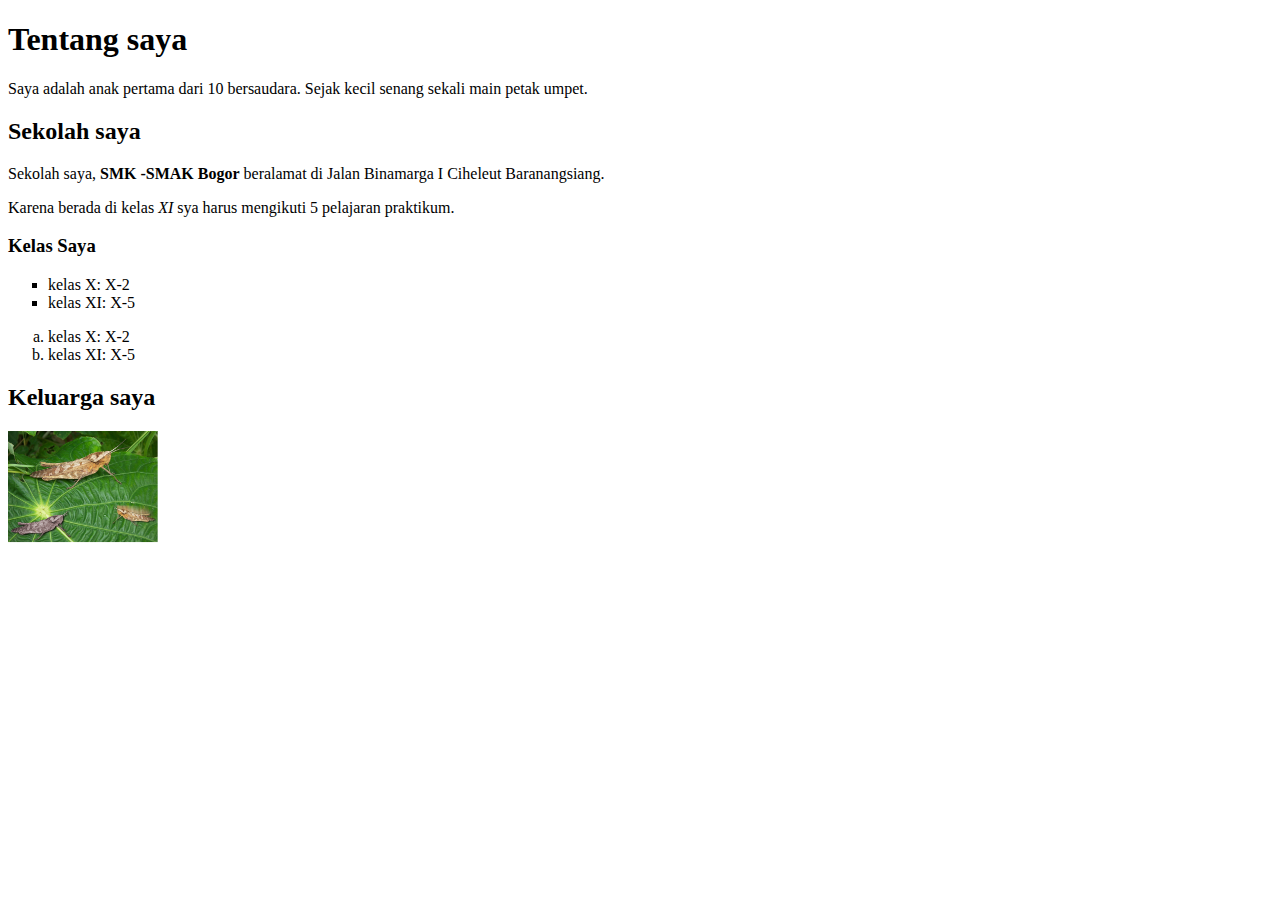
==== index.html @ 69150567 "Add files via upload" ====
<!DOCTYPE html>
<html>
<head>
	<title>Halaman Dilan</title>
</head>
<body>
	<h1>Tentang saya</h1>
		<p>Saya adalah anak pertama dari 10 bersaudara. Sejak kecil senang sekali main petak umpet.</p>
	<h2>Sekolah saya</h2>
		<p>Sekolah saya, <strong>SMK -SMAK Bogor</strong> beralamat di Jalan Binamarga I Ciheleut Baranangsiang.</p>
		<p>Karena berada di kelas <em>XI</em> sya harus mengikuti 5 pelajaran praktikum.</p>
	<h3>Kelas Saya</h3>
		<ul type="square">
			<li>kelas X: X-2</li>
			<li>kelas XI: X-5</li>
		</ul>
		<ol type="a">
			<li>kelas X: X-2</li>
			<li>kelas XI: X-5</li>
		</ol>
	<h2>Keluarga saya</h2>
	<img src="img/keluarga_belalang.png" alt="keluarga belalang">
</body>
</html>
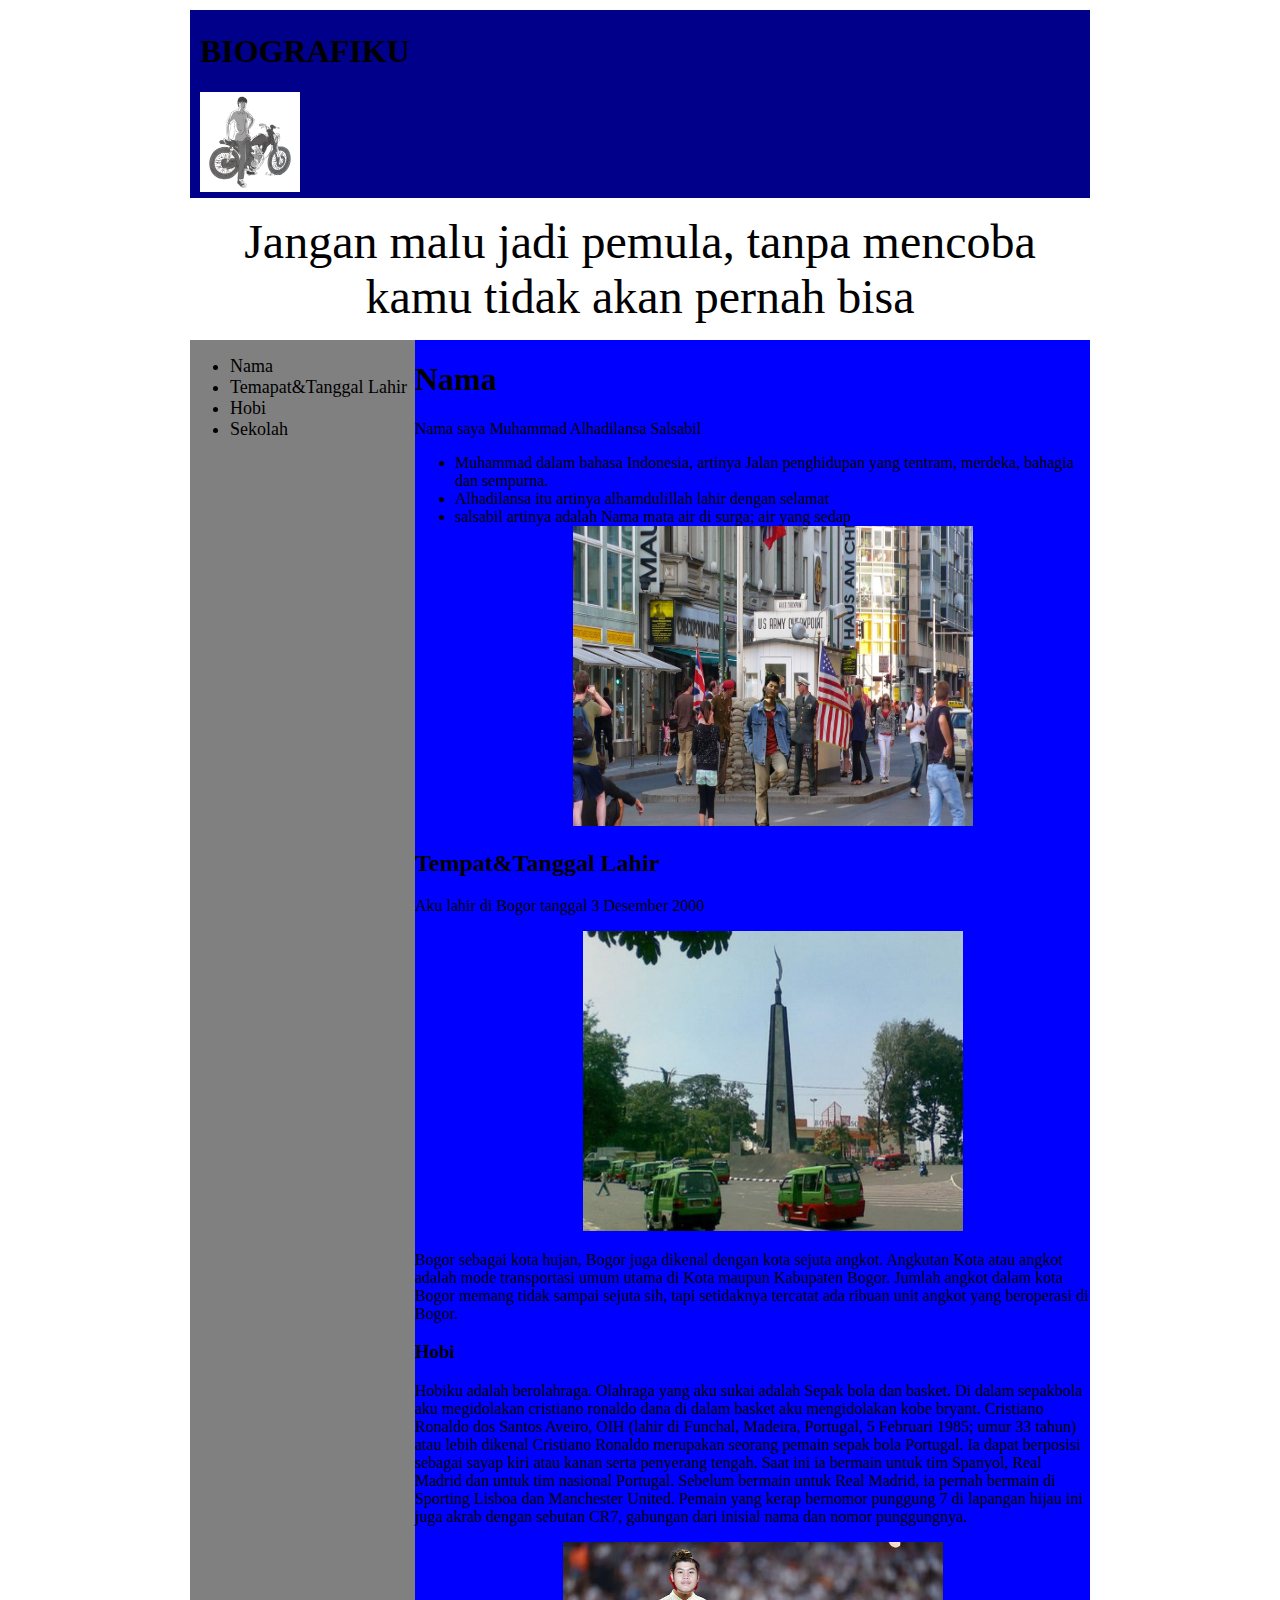
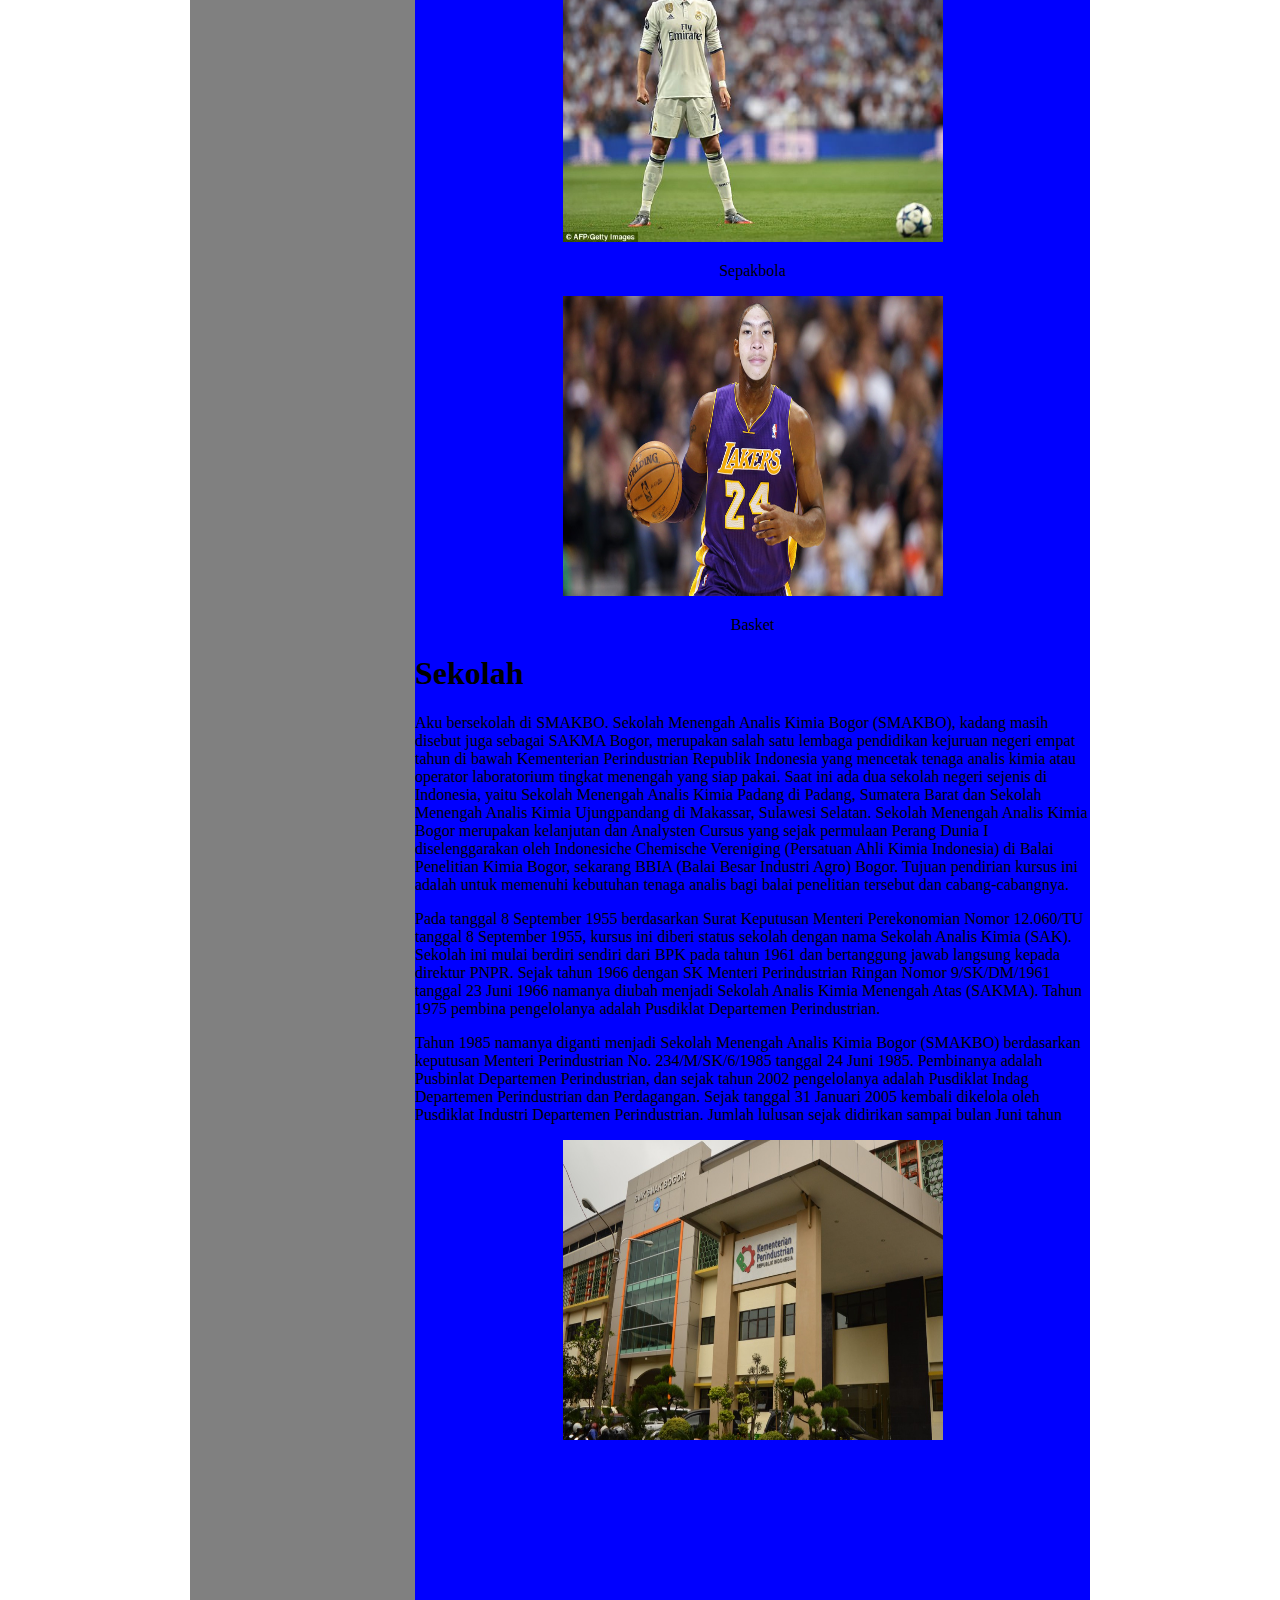
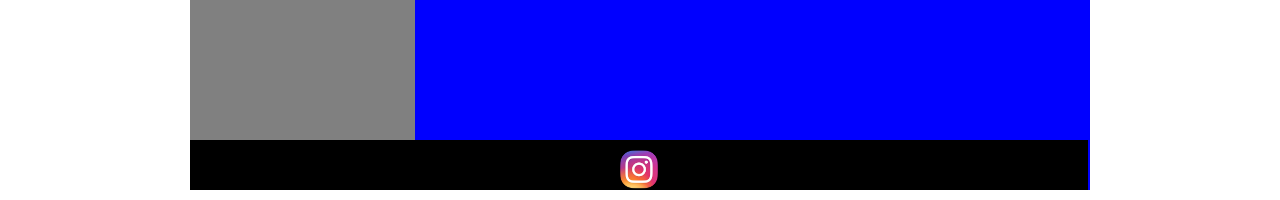
==== commit 05374cae: "Add files via upload" ====
--- a/index.html
+++ b/index.html
@@ -1,24 +1,67 @@
-<!DOCTYPE html>
-<html>
-<head>
-	<title>Halaman Dilan</title>
-</head>
-<body>
-	<h1>Tentang saya</h1>
-		<p>Saya adalah anak pertama dari 10 bersaudara. Sejak kecil senang sekali main petak umpet.</p>
-	<h2>Sekolah saya</h2>
-		<p>Sekolah saya, <strong>SMK -SMAK Bogor</strong> beralamat di Jalan Binamarga I Ciheleut Baranangsiang.</p>
-		<p>Karena berada di kelas <em>XI</em> sya harus mengikuti 5 pelajaran praktikum.</p>
-	<h3>Kelas Saya</h3>
-		<ul type="square">
-			<li>kelas X: X-2</li>
-			<li>kelas XI: X-5</li>
-		</ul>
-		<ol type="a">
-			<li>kelas X: X-2</li>
-			<li>kelas XI: X-5</li>
-		</ol>
-	<h2>Keluarga saya</h2>
-	<img src="img/keluarga_belalang.png" alt="keluarga belalang">
-</body>
+<!DOCTYPE html>
+<html>
+<head>
+	<title>Halaman Dilan</title>
+	<link rel="stylesheet" type="text/css" href="style.css">
+</head>
+<body>
+	<div class="wrap">
+		<div class="header">			
+			<h1><font face="algerian">BIOGRAFIKU</font> </h1>
+			<img src="img/dilan.jpg"/ width="100" height="100">
+		</div>
+		<div class="menu">
+			<ul>
+				<p> <font face="harlow solid italic" ><center><font size="10">Jangan malu jadi pemula, tanpa mencoba kamu tidak akan pernah bisa</font></center> </p>	</font>		
+
+			</ul>
+		</div>
+		<div class="badan">			
+			<div class="sidebar">
+				
+				<ul> <font size="4">
+					<li><a >Nama</a></li>
+					<li><a >Temapat&Tanggal Lahir</a></li>
+					<li><a>Hobi</a></li>
+					<li><a>Sekolah</a></li>	</font>			
+				</ul>
+			</div>
+			<div class="content">
+					<h1>Nama </h1> 
+					<p>Nama saya Muhammad Alhadilansa Salsabil</p>
+					<ul>
+					<li><a>Muhammad dalam bahasa Indonesia, artinya Jalan penghidupan yang tentram, merdeka, bahagia dan sempurna.</a></li>
+					<li><a>Alhadilansa itu artinya alhamdulillah lahir dengan selamat</a></li>
+					<li><a>salsabil artinya adalah Nama mata air di surga; air yang sedap</a><center><img src="img/dilan di berlin.jpg"/ width="400"; height="300"></center></li>	</ul>
+					
+					<h2 text align="left">Tempat&Tanggal Lahir</h2>
+					<p>Aku lahir di Bogor tanggal 3 Desember 2000</p><ul>
+						<p><center><img src="img/bogor.jpg"/ width="380" height="300"></center>
+						</p> </ul>
+
+						<p text align="left">Bogor sebagai kota hujan, Bogor juga dikenal dengan kota sejuta angkot. Angkutan Kota atau angkot adalah mode transportasi umum utama di Kota maupun Kabupaten Bogor. Jumlah angkot dalam kota Bogor memang tidak sampai sejuta sih, tapi setidaknya tercatat ada ribuan unit angkot yang beroperasi di Bogor.</left></p>
+
+				</ul>
+				<h3>Hobi</h3>
+				<p>Hobiku adalah berolahraga. Olahraga yang aku sukai adalah Sepak bola dan basket. Di dalam sepakbola aku megidolakan cristiano ronaldo dana di dalam basket aku mengidolakan kobe bryant. Cristiano Ronaldo dos Santos Aveiro, OIH (lahir di Funchal, Madeira, Portugal, 5 Februari 1985; umur 33 tahun) atau lebih dikenal Cristiano Ronaldo merupakan seorang pemain sepak bola Portugal. Ia dapat berposisi sebagai sayap kiri atau kanan serta penyerang tengah. Saat ini ia bermain untuk tim Spanyol, Real Madrid dan untuk tim nasional Portugal. Sebelum bermain untuk Real Madrid, ia pernah bermain di Sporting Lisboa dan Manchester United. Pemain yang kerap bernomor punggung 7 di lapangan hijau ini juga akrab dengan sebutan CR7, gabungan dari inisial nama dan nomor punggungnya.</p>
+				<p><center><img src="img/ronaldo.jpg" width="380" height="300">
+				</p><p>Sepakbola</p></center>
+				<p><center><img src="img/kobe-bryant.jpg" width="380" height="300"> <p>Basket</p></center></p>
+				<h4> <font size="6">Sekolah</font></h4>
+				<p>Aku bersekolah di SMAKBO. Sekolah Menengah Analis Kimia Bogor (SMAKBO), kadang masih disebut juga sebagai SAKMA Bogor, merupakan salah satu lembaga pendidikan kejuruan negeri empat tahun di bawah Kementerian Perindustrian Republik Indonesia yang mencetak tenaga analis kimia atau operator laboratorium tingkat menengah yang siap pakai. Saat ini ada dua sekolah negeri sejenis di Indonesia, yaitu Sekolah Menengah Analis Kimia Padang di Padang, Sumatera Barat dan Sekolah Menengah Analis Kimia Ujungpandang di Makassar, Sulawesi Selatan. Sekolah Menengah Analis Kimia Bogor merupakan kelanjutan dan Analysten Cursus yang sejak permulaan Perang Dunia I diselenggarakan oleh Indonesiche Chemische Vereniging (Persatuan Ahli Kimia Indonesia) di Balai Penelitian Kimia Bogor, sekarang BBIA (Balai Besar Industri Agro) Bogor. Tujuan pendirian kursus ini adalah untuk memenuhi kebutuhan tenaga analis bagi balai penelitian tersebut dan cabang-cabangnya.</p>
+
+				<p>Pada tanggal 8 September 1955 berdasarkan Surat Keputusan Menteri Perekonomian Nomor 12.060/TU tanggal 8 September 1955, kursus ini diberi status sekolah dengan nama Sekolah Analis Kimia (SAK). Sekolah ini mulai berdiri sendiri dari BPK pada tahun 1961 dan bertanggung jawab langsung kepada direktur PNPR. Sejak tahun 1966 dengan SK Menteri Perindustrian Ringan Nomor 9/SK/DM/1961 tanggal 23 Juni 1966 namanya diubah menjadi Sekolah Analis Kimia Menengah Atas (SAKMA). Tahun 1975 pembina pengelolanya adalah Pusdiklat Departemen Perindustrian.</p>
+
+				<p>Tahun 1985 namanya diganti menjadi Sekolah Menengah Analis Kimia Bogor (SMAKBO) berdasarkan keputusan Menteri Perindustrian No. 234/M/SK/6/1985 tanggal 24 Juni 1985. Pembinanya adalah Pusbinlat Departemen Perindustrian, dan sejak tahun 2002 pengelolanya adalah Pusdiklat Indag Departemen Perindustrian dan Perdagangan. Sejak tanggal 31 Januari 2005 kembali dikelola oleh Pusdiklat Industri Departemen Perindustrian. Jumlah lulusan sejak didirikan sampai bulan Juni tahun </p>
+				<p><center><img src="img/smakbo.jpg" width="380" height="300" </center> </p>
+			</div>
+		</div>
+		<div class="clear"></div>
+		<div class="footer">
+			<a href="https://www.instagram.com/alhadilansa_/">
+			<center> <img src="img/instagram.jpg" width="40" height="40"></a></center> 
+
+		</div>
+	</div>
+</body>
 </html>--- a/style.css
+++ b/style.css
@@ -0,0 +1,64 @@
+.wrap{
+	background: blue;
+	width: 900px;
+	margin: 10px auto;
+}
+
+/*bagian header*/
+.wrap .header{
+	background: darkblue;
+	/*height: 100px;*/
+	padding: 2px 10px;
+}
+
+/*akhir header*/
+
+/*bagian menu*/
+.wrap .menu{
+	background: white;
+}
+
+.wrap .menu ul{
+	padding: 0;
+	margin: 0;
+	background: white;
+	overflow: hidden;
+}
+
+.wrap .menu ul li{
+	float: left;
+	list-style-type: none;
+	padding: 10px;
+}
+/*akhir menu*/
+
+.clear{
+	clear: both;
+}
+
+.badan{
+	height: 3000px;
+}
+/*bagian sidebar*/
+.wrap .badan .sidebar{
+	background: grey;
+	float: left;	
+	width: 25%;
+	height: 100%;
+}
+
+/*akhir sidebar*/
+
+.wrap .badan .content{
+	background: blue;
+	float: left;
+	height: 100%;
+	width: 75%;	
+}
+
+.wrap .footer{
+	width: 97.5%;
+	padding: 10px;
+	background-color: #000;
+	height: 30PX;
+}